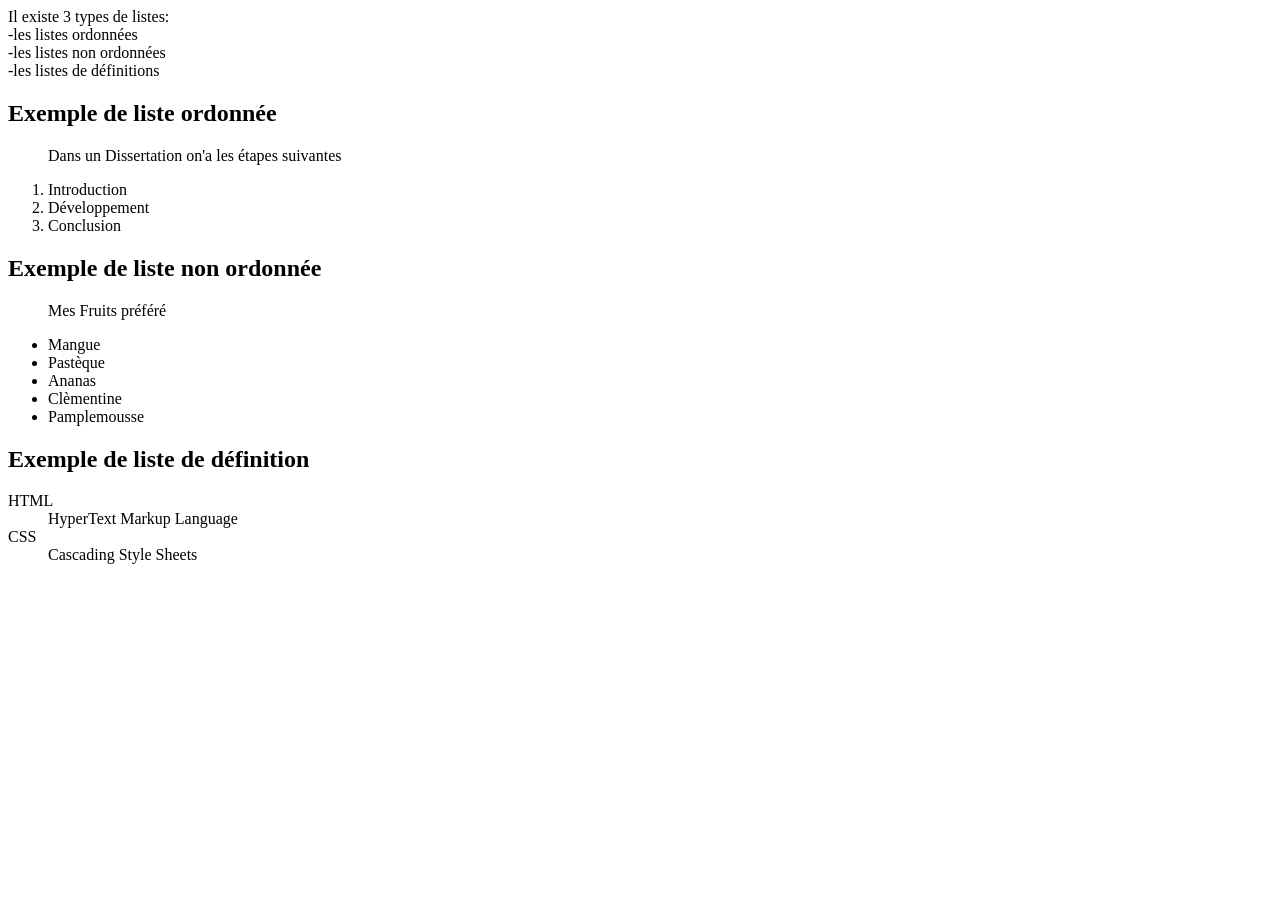
==== tp2.html @ f2277d13 "ajout1" ====
<!DOCTYPE html>
<html>
	<head>
		<meta charset="utf-8">
		<title>Extensible Markup Language</title>
		<link rel="stylesheet" type="text/css" href="style2.css">
	</head>
	<body>
		<div> Il existe 3 types de listes:<br>-les listes ordonnées<br>-les listes non ordonnées<br>-les listes de définitions</div>
		<h2>Exemple de liste ordonnée</h2>
		<ol>
			<p>Dans un Dissertation on'a les étapes suivantes</p>
			<li>Introduction</li>
			<li>Développement</li>
			<li>Conclusion</li>
		</ol>
		<h2>Exemple de liste non ordonnée</h2>
		<ul>
			<p>Mes Fruits préféré</p>
			<li>Mangue</li>
			<li>Pastèque</li>
			<li>Ananas</li>
			<li>Clèmentine</li>
			<li>Pamplemousse</li>
		</ul>
		<h2>Exemple de liste de définition</h2>
		<dl>
			<dt>HTML</dt>
			<dd>HyperText Markup Language</dd>
			<dt>CSS</dt>
			<dd>Cascading Style Sheets</dd>
		</dl>

	</body>
</html>
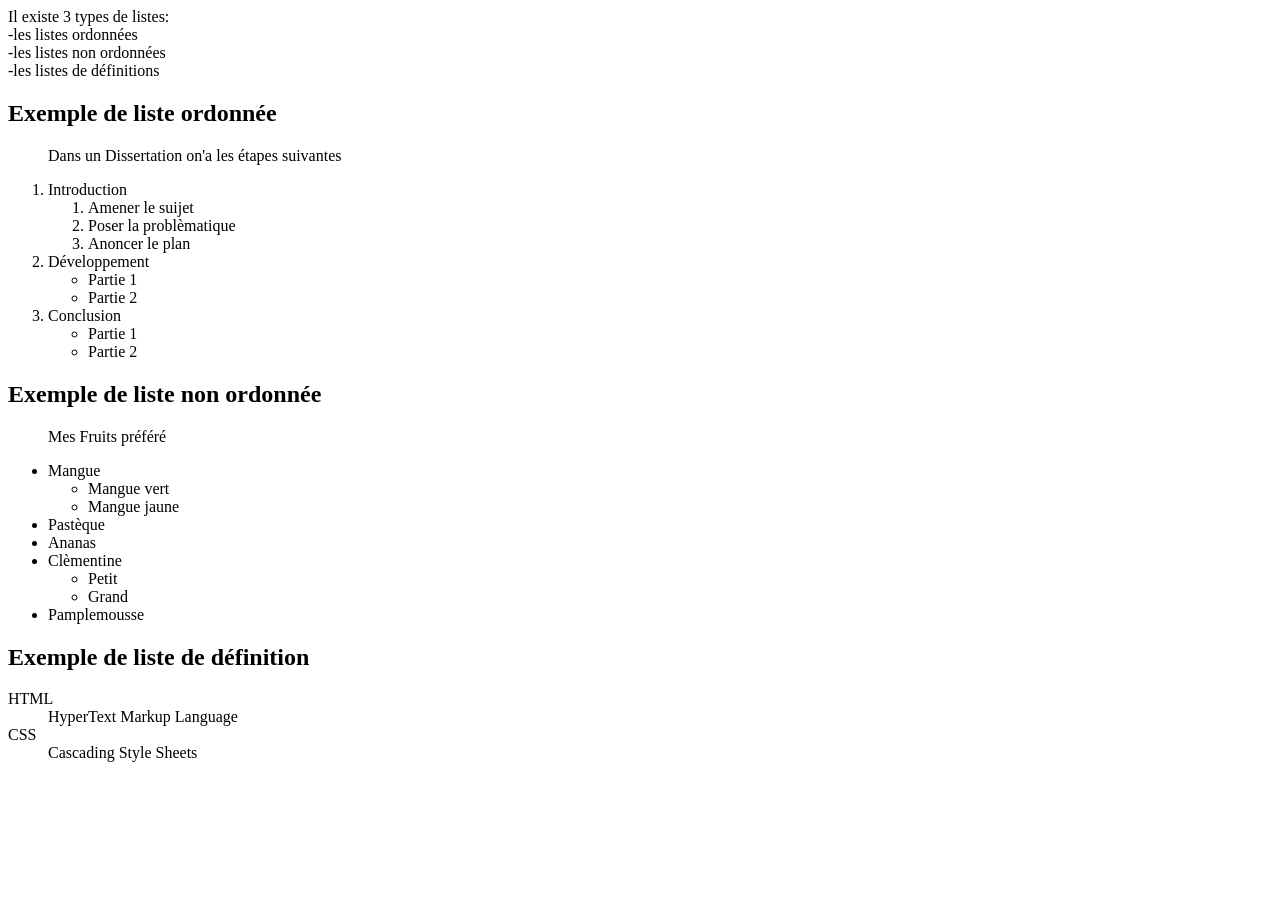
==== commit 631956f1: "modifier4" ====
--- a/tp2.html
+++ b/tp2.html
@@ -11,16 +11,37 @@
 		<ol>
 			<p>Dans un Dissertation on'a les étapes suivantes</p>
 			<li>Introduction</li>
+			<ol>
+				<li>Amener le suijet</li>
+				<li>Poser la problèmatique</li>
+				<li>Anoncer le plan</li>
+			</ol>
 			<li>Développement</li>
+			<ul>
+				<li>Partie 1</li>
+				<li>Partie 2</li>
+			</ul>
 			<li>Conclusion</li>
+			<ul>
+				<li>Partie 1</li>
+				<li>Partie 2</li>
+			</ul>
 		</ol>
 		<h2>Exemple de liste non ordonnée</h2>
 		<ul>
 			<p>Mes Fruits préféré</p>
 			<li>Mangue</li>
+			<ul>
+				<li>Mangue vert</li>
+				<li> Mangue jaune</li>
+			</ul>
 			<li>Pastèque</li>
 			<li>Ananas</li>
 			<li>Clèmentine</li>
+			<ul>
+				<li>Petit</li>
+				<li> Grand</li>
+			</ul>
 			<li>Pamplemousse</li>
 		</ul>
 		<h2>Exemple de liste de définition</h2>
